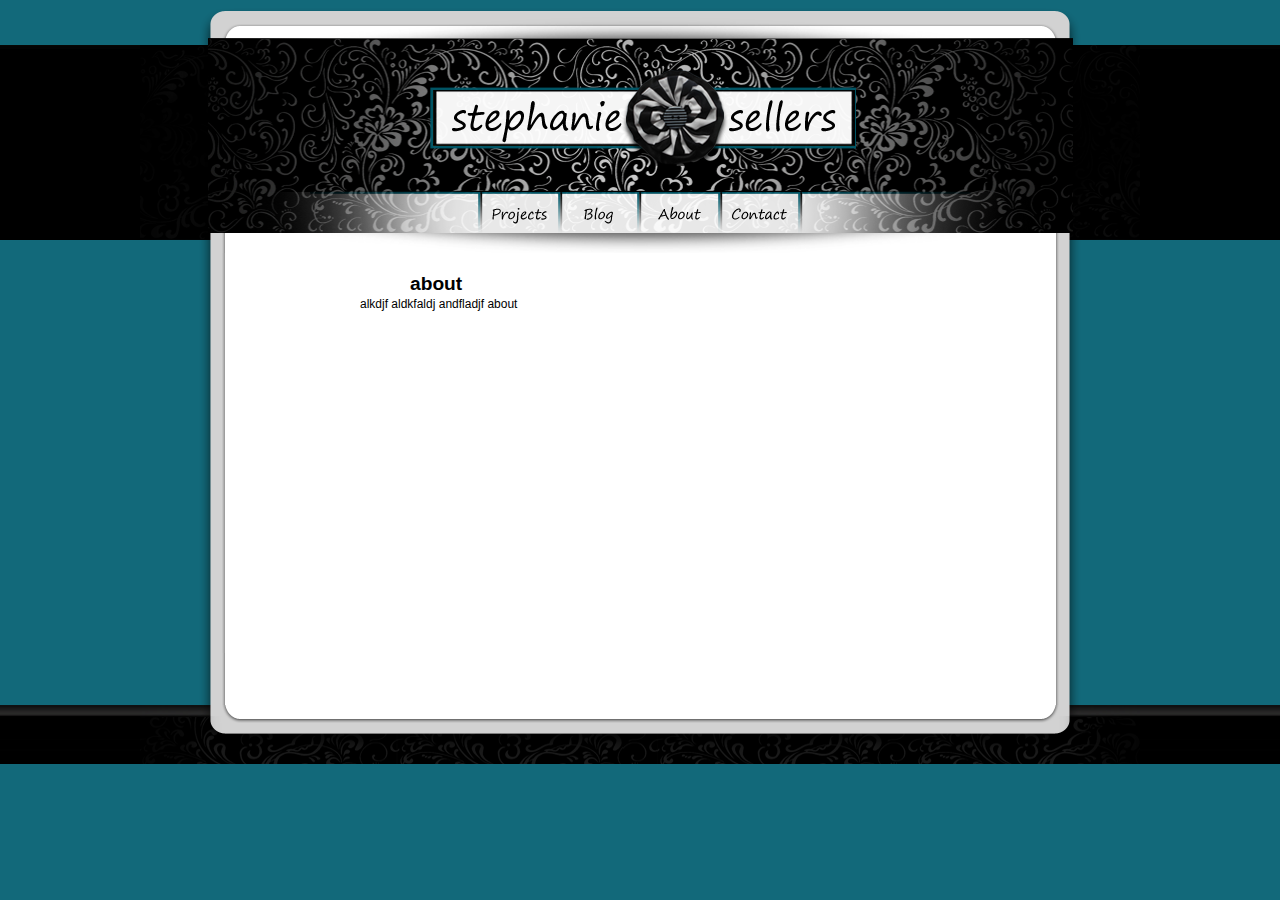
==== SimpleBlog.Web/about.html @ b5976894 "work in progress" ====
<!DOCTYPE html PUBLIC "-//W3C//DTD XHTML 1.0 Transitional//EN" "http://www.w3.org/TR/xhtml1/DTD/xhtml1-transitional.dtd">
<html xmlns="http://www.w3.org/1999/xhtml">
  <head>
    <meta http-equiv="Content-Type" content="text/html; charset=us-ascii" />
    <meta name="Stephanie Sellers" content="index,follow" />
		<meta name="author" content="Stephanie Sellers, stephanie[at]cridion.com" />
    <title>
      Stephanie Sellers - Crafter
    </title>
    <link rel="stylesheet" type="text/css" href=
    "css/style.css" />
		
		<script type="text/javascript">imageWorks = newImage();</script>


  </head>
  <body>
  	  <!--[if lt IE 7]>
  <div style='border: 1px solid #F7941D; background: #FEEFDA; text-align: center; clear: both; height: 75px; position: relative;'>
    <div style='position: absolute; right: 3px; top: 3px; font-family: courier new; font-weight: bold;'><a href='#' onclick='javascript:this.parentNode.parentNode.style.display="none"; return false;'><img src='http://www.ie6nomore.com/files/theme/ie6nomore-cornerx.jpg' style='border: none;' alt='Close this notice'/></a></div>
    <div style='width: 640px; margin: 0 auto; text-align: left; padding: 0; overflow: hidden; color: black;'>
      <div style='width: 75px; float: left;'><img src='http://www.ie6nomore.com/files/theme/ie6nomore-warning.jpg' alt='Warning!'/></div>
      <div style='width: 275px; float: left; font-family: Arial, sans-serif;'>
        <div style='font-size: 14px; font-weight: bold; margin-top: 12px;'>You are using an outdated browser</div>
        <div style='font-size: 12px; margin-top: 6px; line-height: 12px;'>For a better experience using this site, please upgrade to a modern web browser.</div>
      </div>
      <div style='width: 75px; float: left;'><a href='http://www.firefox.com' target='_blank'><img src='http://www.ie6nomore.com/files/theme/ie6nomore-firefox.jpg' style='border: none;' alt='Get Firefox 3.5'/></a></div>
      <div style='width: 75px; float: left;'><a href='http://www.browserforthebetter.com/download.html' target='_blank'><img src='http://www.ie6nomore.com/files/theme/ie6nomore-ie8.jpg' style='border: none;' alt='Get Internet Explorer 8'/></a></div>
      <div style='width: 73px; float: left;'><a href='http://www.apple.com/safari/download/' target='_blank'><img src='http://www.ie6nomore.com/files/theme/ie6nomore-safari.jpg' style='border: none;' alt='Get Safari 4'/></a></div>
      <div style='float: left;'><a href='http://www.google.com/chrome' target='_blank'><img src='http://www.ie6nomore.com/files/theme/ie6nomore-chrome.jpg' style='border: none;' alt='Get Google Chrome'/></a></div>
    </div>
  </div>
  <![endif]-->

	<div class="wrapper">
	
    <div id="head">
     
		 		    <div id="logo">
				</div>
				
			  <ul id="buttons1">
    							<li><a id="main" href="http://stephanie-sellers.com/index.html"></a></li>
    							<li><a id="blog" href="http://stephanie-sellers.blogspot.com/"></a></li>
    							<li><a id="about" href="http://stephanie-sellers.com/about.html"></a></li>
    							<li><a id="contact" href="http://stephanie-sellers.com/contact.html"></a></li>
  </ul>
	
			</div>	<!-- end head -->
		
		
    <div id="body_wrapper">
      <div id="body">
					 <div>
					 			<div class="top"></div>
								<div class="content">
    						<h1>about</h1>
								alkdjf aldkfaldj andfladjf about
							<br/><br/><br/>

								<br/>
								</div><!--content-->
						</div> <!-- top -->
        <div class="clearer"></div>
      </div> <!-- body id -->
        <div class="clearer"></div>
    </div> <!-- body wrapper -->
		         
						 
						
       </div>
			 
			 <div class="footer">
             	<div id="end_body2"><div id="end_body"></div> </div>     
        </div>


  </body>
</html>
---- SimpleBlog.Web/css/style.css ----
body
{
  background: #12697a url(../images/background_strip.png) repeat-x top left;
	margin: 0px; 
	padding: 0px;
	font-family: "Segoe Print", Verdana, sans-serif;
	font-size: 12px;
}

#head
{
  background: #fefa84 url(../images/header_empty.png) no-repeat top left;
	width: 1000px;
	height: 253px;
	padding: 0px;
	margin: 0 auto;
}

#logo
{
  background: url(../images/logo.png) no-repeat top left;
  width: 426px;
  height: 96px;
	position: relative;
	top: 70px;
	left: 290px;
}

#body_wrapper
{
  background: url(../images/body_cont.png) repeat-y top left;
	margin: 0px auto;
	width: 1000px;
	display: block;
}

#body
{
  background: url(../images/body_top.png) no-repeat top left;
	float: left;
	padding: 10px 20px 0px 20px;
	min-height: 441px;
	display: block;
	left: 2px;
}

#end_body
{
  background: url(../images/footer.png) no-repeat top left;
	margin: 0px auto;
	width: 1000px;
	height: 59px;
  margin-left: auto;
  margin-right: auto;

}

#end_body2
{
  background: #fefa84 url(../images/footer_background.png) repeat-x top left;
	margin: 0px auto; 
	padding: 0px;
	height: 59px;
}

.clearer
{
  clear: both;
	height: 1px;
}

.content 
{
  padding: 0px 200px;
}

#footer
{
  margin: 0 auto; 
	width: 901px;
	text-align: center;
	color: #B05128;
	font-weight: bold;
}

#footer a
{
 color: #B05128;
}

#right ul a:hover 
{
	color: #FFFFFF;
	background: #822C0F;
}


/* Navigation */



/*  Headers  */
h1 
{
	padding: 0px;
	margin: 0px;
	margin-bottom: 5px;
	color: #000000;
	background-color: transparent;
	font-size: 1.6em;
	font-weight: bold;
}

h2 
{
	padding: 0px;
	margin: 0px;
	margin-bottom: 5px;
	color: #333;
	background-color: transparent;
	font-size: 1.5em;
	font-weight: bold;
}

/* HTML Tags */

a
{
}

a:hover
{
}

hr
{
  border: 0px;
	height: 1px;
}


/*button stuff*/


* {
  margin: 0;
  padding: 0;
}

img {
  border: 0;
}

a:focus {
  outline: 0;
}

ul, li {
  list-style: none;
}

#buttons1 {
  float: left;
  margin: 0px;
  position: relative;
	left:71px;
  top: 94px;
  width: 858px;
  height: 43px;
  background: url(../images/button_area.png) 0 0 no-repeat;
}
	#buttons1 li a {
	  position: absolute;
	  text-decoration: none;
	  background: url(../images/button_hover.png) 858px 0 no-repeat;
	}
	  /*IE trigger*/
	#buttons1 li a:hover {
  	  visibility: visible;
	}

	a#main {
  	  width: 79px; /*how much it draws*/
  	  height: 43px;
	  top: 0px;   /*where gets drawn*/
	  left: 270px;
	}
	a#main:hover, a#main:focus, a#main:active {
  	  background-position: -270px 0px;
	}


	a#blog {
  	  width: 79px;
  	  height: 43px;
 	    top: 0px;
  	  left: 350px;
	}
	a#blog:hover, a#blog:focus, a#blog:active {
	  background-position: -350px 0px;
	}


	a#about {
  	  width: 79px;
  	  height: 43px;
  	  top: 0px;
  	  left: 430px;
	}
	a#about:hover, a#about:focus, a#about:active {
  	  background-position: -430px 0px;
	}

	a#contact {
  	  width: 79px;
  	  height: 43px;
  	  top: 0px;
  	  left: 510px;
	}
	a#contact:hover, a#contact:focus, a#contact:active {
	  background-position: -510px 0px;
	}


h1, p {
  margin: 10px 0 2px 50px;
}
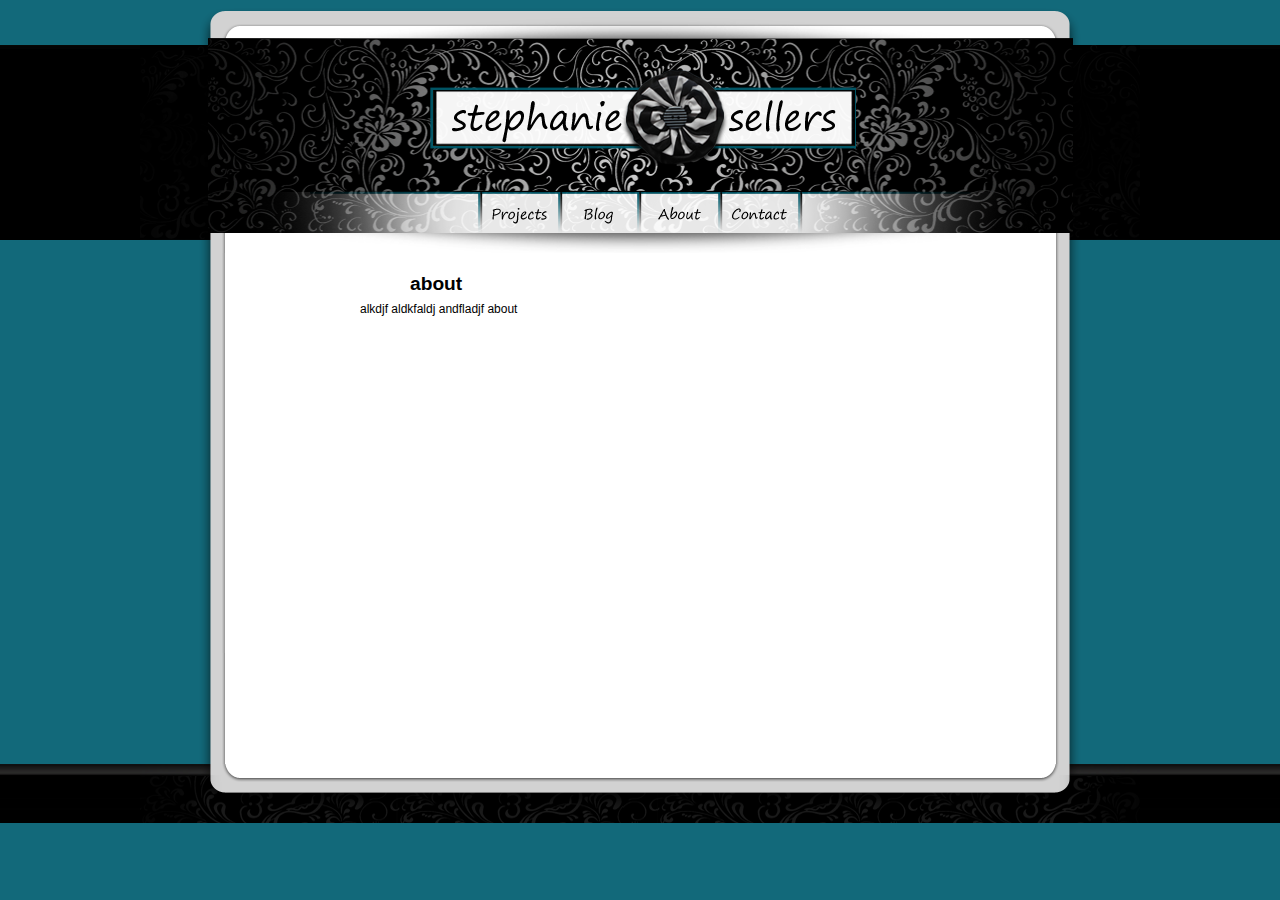
==== commit 48789e2f: "first deployment" ====
--- a/SimpleBlog.Web/about.html
+++ b/SimpleBlog.Web/about.html
@@ -15,39 +15,24 @@
 
   </head>
   <body>
-  	  <!--[if lt IE 7]>
-  <div style='border: 1px solid #F7941D; background: #FEEFDA; text-align: center; clear: both; height: 75px; position: relative;'>
-    <div style='position: absolute; right: 3px; top: 3px; font-family: courier new; font-weight: bold;'><a href='#' onclick='javascript:this.parentNode.parentNode.style.display="none"; return false;'><img src='http://www.ie6nomore.com/files/theme/ie6nomore-cornerx.jpg' style='border: none;' alt='Close this notice'/></a></div>
-    <div style='width: 640px; margin: 0 auto; text-align: left; padding: 0; overflow: hidden; color: black;'>
-      <div style='width: 75px; float: left;'><img src='http://www.ie6nomore.com/files/theme/ie6nomore-warning.jpg' alt='Warning!'/></div>
-      <div style='width: 275px; float: left; font-family: Arial, sans-serif;'>
-        <div style='font-size: 14px; font-weight: bold; margin-top: 12px;'>You are using an outdated browser</div>
-        <div style='font-size: 12px; margin-top: 6px; line-height: 12px;'>For a better experience using this site, please upgrade to a modern web browser.</div>
-      </div>
-      <div style='width: 75px; float: left;'><a href='http://www.firefox.com' target='_blank'><img src='http://www.ie6nomore.com/files/theme/ie6nomore-firefox.jpg' style='border: none;' alt='Get Firefox 3.5'/></a></div>
-      <div style='width: 75px; float: left;'><a href='http://www.browserforthebetter.com/download.html' target='_blank'><img src='http://www.ie6nomore.com/files/theme/ie6nomore-ie8.jpg' style='border: none;' alt='Get Internet Explorer 8'/></a></div>
-      <div style='width: 73px; float: left;'><a href='http://www.apple.com/safari/download/' target='_blank'><img src='http://www.ie6nomore.com/files/theme/ie6nomore-safari.jpg' style='border: none;' alt='Get Safari 4'/></a></div>
-      <div style='float: left;'><a href='http://www.google.com/chrome' target='_blank'><img src='http://www.ie6nomore.com/files/theme/ie6nomore-chrome.jpg' style='border: none;' alt='Get Google Chrome'/></a></div>
-    </div>
-  </div>
-  <![endif]-->
-
-	<div class="wrapper">
-	
+	<div id="wrapper">	
+		
     <div id="head">
      
 		 		    <div id="logo">
 				</div>
 				
 			  <ul id="buttons1">
-    							<li><a id="main" href="http://stephanie-sellers.com/index.html"></a></li>
-    							<li><a id="blog" href="http://stephanie-sellers.blogspot.com/"></a></li>
-    							<li><a id="about" href="http://stephanie-sellers.com/about.html"></a></li>
-    							<li><a id="contact" href="http://stephanie-sellers.com/contact.html"></a></li>
+    <li><a id="main" href="/"></a></li>
+    <li><a id="blog" href="http://stephanie-sellers.blogspot.com/"></a></li>
+    <li><a id="about" href="about.html"></a></li>
+    <li><a id="contact" href="contact.html"></a></li>
   </ul>
 	
 			</div>	<!-- end head -->
 		
+		
+			<div id="main" class="clearfix">
 		
     <div id="body_wrapper">
       <div id="body">
@@ -70,10 +55,10 @@
 						
        </div>
 			 
-			 <div class="footer">
+			 <div id="footer">
              	<div id="end_body2"><div id="end_body"></div> </div>     
         </div>
 
 
   </body>
-</html>
+</html>--- a/SimpleBlog.Web/css/style.css
+++ b/SimpleBlog.Web/css/style.css
@@ -1,20 +1,47 @@
-body
-{
+
+html, body, #wrap{
   background: #12697a url(../images/background_strip.png) repeat-x top left;
 	margin: 0px; 
 	padding: 0px;
 	font-family: "Segoe Print", Verdana, sans-serif;
 	font-size: 12px;
-}
-
+	height: 100%
+}
+
+
+body > #wrap {
+	height: auto; 
+	min-height: 100%;
+	}
+	
 #head
 {
-  background: #fefa84 url(../images/header_empty.png) no-repeat top left;
+  background: #12697a url(../images/header_empty.png) no-repeat top left;
 	width: 1000px;
 	height: 253px;
 	padding: 0px;
 	margin: 0 auto;
 }
+
+#main {padding-bottom: 59px;}  /* must be same height as the footer */
+
+#footer {
+	position: relative;
+	margin-top: -59px; /* negative value of footer height */
+	height: 59px;
+	clear:both;} 
+
+.clearfix:after {content: ".";
+	display: block;
+	height: 0;
+	clear: both;
+	visibility: hidden;}
+.clearfix {display: inline-block;}
+/* Hides from IE-mac \*/
+* html .clearfix { height: 1%;}
+.clearfix {display: block;}
+/* End hide from IE-mac */
+
 
 #logo
 {
@@ -26,6 +53,7 @@
 	left: 290px;
 }
 
+
 #body_wrapper
 {
   background: url(../images/body_cont.png) repeat-y top left;
@@ -39,7 +67,7 @@
   background: url(../images/body_top.png) no-repeat top left;
 	float: left;
 	padding: 10px 20px 0px 20px;
-	min-height: 441px;
+	min-height: 500px;
 	display: block;
 	left: 2px;
 }
@@ -52,16 +80,16 @@
 	height: 59px;
   margin-left: auto;
   margin-right: auto;
-
 }
 
 #end_body2
 {
-  background: #fefa84 url(../images/footer_background.png) repeat-x top left;
+  background: black url(../images/footer_background.png) repeat-x top left;
 	margin: 0px auto; 
 	padding: 0px;
 	height: 59px;
 }
+
 
 .clearer
 {
@@ -74,18 +102,10 @@
   padding: 0px 200px;
 }
 
-#footer
-{
-  margin: 0 auto; 
-	width: 901px;
-	text-align: center;
-	color: #B05128;
-	font-weight: bold;
-}
 
 #footer a
 {
- color: #B05128;
+ color: #12697a;
 }
 
 #right ul a:hover 
@@ -223,5 +243,10 @@
 
 
 h1, p {
-  margin: 10px 0 2px 50px;
-}+  padding: 10px 0 2px 50px;
+}
+
+ 
+ 
+
+
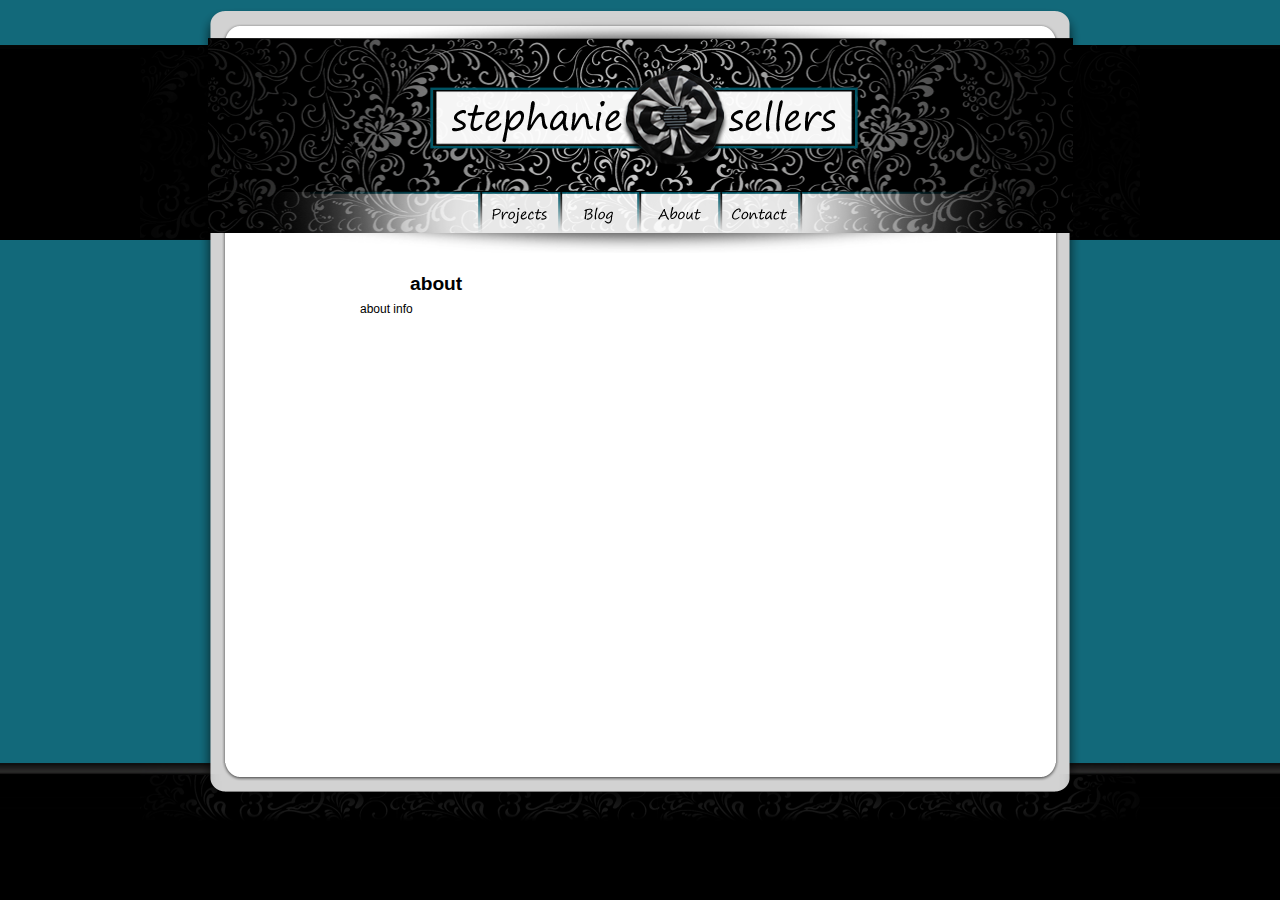
==== commit 205cefa6: "updating some static files and IIS7 404 error code configuration" ====
--- a/SimpleBlog.Web/about.html
+++ b/SimpleBlog.Web/about.html
@@ -1,64 +1,51 @@
 <!DOCTYPE html PUBLIC "-//W3C//DTD XHTML 1.0 Transitional//EN" "http://www.w3.org/TR/xhtml1/DTD/xhtml1-transitional.dtd">
 <html xmlns="http://www.w3.org/1999/xhtml">
-  <head>
+<head>
     <meta http-equiv="Content-Type" content="text/html; charset=us-ascii" />
     <meta name="Stephanie Sellers" content="index,follow" />
-		<meta name="author" content="Stephanie Sellers, stephanie[at]cridion.com" />
-    <title>
-      Stephanie Sellers - Crafter
-    </title>
-    <link rel="stylesheet" type="text/css" href=
-    "css/style.css" />
-		
-		<script type="text/javascript">imageWorks = newImage();</script>
-
-
-  </head>
-  <body>
-	<div id="wrapper">	
-		
-    <div id="head">
-     
-		 		    <div id="logo">
-				</div>
-				
-			  <ul id="buttons1">
-    <li><a id="main" href="/"></a></li>
-    <li><a id="blog" href="http://stephanie-sellers.blogspot.com/"></a></li>
-    <li><a id="about" href="about.html"></a></li>
-    <li><a id="contact" href="contact.html"></a></li>
-  </ul>
-	
-			</div>	<!-- end head -->
-		
-		
-			<div id="main" class="clearfix">
-		
-    <div id="body_wrapper">
-      <div id="body">
-					 <div>
-					 			<div class="top"></div>
-								<div class="content">
-    						<h1>about</h1>
-								alkdjf aldkfaldj andfladjf about
-							<br/><br/><br/>
-
-								<br/>
-								</div><!--content-->
-						</div> <!-- top -->
-        <div class="clearer"></div>
-      </div> <!-- body id -->
-        <div class="clearer"></div>
-    </div> <!-- body wrapper -->
-		         
-						 
-						
-       </div>
-			 
-			 <div id="footer">
-             	<div id="end_body2"><div id="end_body"></div> </div>     
+    <meta name="author" content="Stephanie Sellers, stephanie[at]cridion.com" />
+    <title>Stephanie Sellers - Crafter </title>
+    <link rel="stylesheet" type="text/css" href="css/style.css" />
+</head>
+<body>
+    <div id="wrap">
+        <div id="head">
+            <div id="logo">
+            </div>
+            <ul id="buttons1">
+                <li><a id="main" href="/"></a></li>
+                <li><a id="blog" href="http://stephanie-sellers.blogspot.com/"></a></li>
+                <li><a id="about" href="about.html"></a></li>
+                <li><a id="contact" href="contact.html"></a></li>
+            </ul>
         </div>
-
-
-  </body>
-</html>+        <!-- end head -->
+        <div id="body_wrapper">
+            <div id="body">
+                <div class="top">
+                </div>
+                <div class="content">
+                    <h1>about</h1>
+                    about info
+                    <br />
+                    <br />
+                    <br />
+                    <br />
+                </div>
+                <!--content-->
+            </div>
+            <!-- body id -->
+            <div class="clearer">
+            </div>
+        </div>
+        <!-- body wrapper -->
+    </div>
+    <!-- end wrap -->
+    <div id="footer">
+        <div id="end_body2">
+            <div id="end_body">
+            </div>
+        </div>
+    </div>
+</body>
+</html>
--- a/SimpleBlog.Web/css/style.css
+++ b/SimpleBlog.Web/css/style.css
@@ -1,6 +1,6 @@
 
-html, body, #wrap{
-  background: #12697a url(../images/background_strip.png) repeat-x top left;
+body{
+  background: black;
 	margin: 0px; 
 	padding: 0px;
 	font-family: "Segoe Print", Verdana, sans-serif;
@@ -8,11 +8,12 @@
 	height: 100%
 }
 
-
-body > #wrap {
-	height: auto; 
-	min-height: 100%;
-	}
+#wrap{
+	background: #12697a url(../images/background_strip.png) repeat-x top left;
+	margin: 0px; 
+	padding: 0px;
+	height: 100%
+}
 	
 #head
 {
@@ -23,7 +24,6 @@
 	margin: 0 auto;
 }
 
-#main {padding-bottom: 59px;}  /* must be same height as the footer */
 
 #footer {
 	position: relative;
@@ -31,22 +31,12 @@
 	height: 59px;
 	clear:both;} 
 
-.clearfix:after {content: ".";
-	display: block;
-	height: 0;
-	clear: both;
-	visibility: hidden;}
-.clearfix {display: inline-block;}
-/* Hides from IE-mac \*/
-* html .clearfix { height: 1%;}
-.clearfix {display: block;}
-/* End hide from IE-mac */
 
 
 #logo
 {
   background: url(../images/logo.png) no-repeat top left;
-  width: 426px;
+  width: 428px;
   height: 96px;
 	position: relative;
 	top: 70px;
@@ -59,6 +49,7 @@
   background: url(../images/body_cont.png) repeat-y top left;
 	margin: 0px auto;
 	width: 1000px;
+	min-height: 50px;
 	display: block;
 }
 
@@ -71,6 +62,7 @@
 	display: block;
 	left: 2px;
 }
+
 
 #end_body
 {
